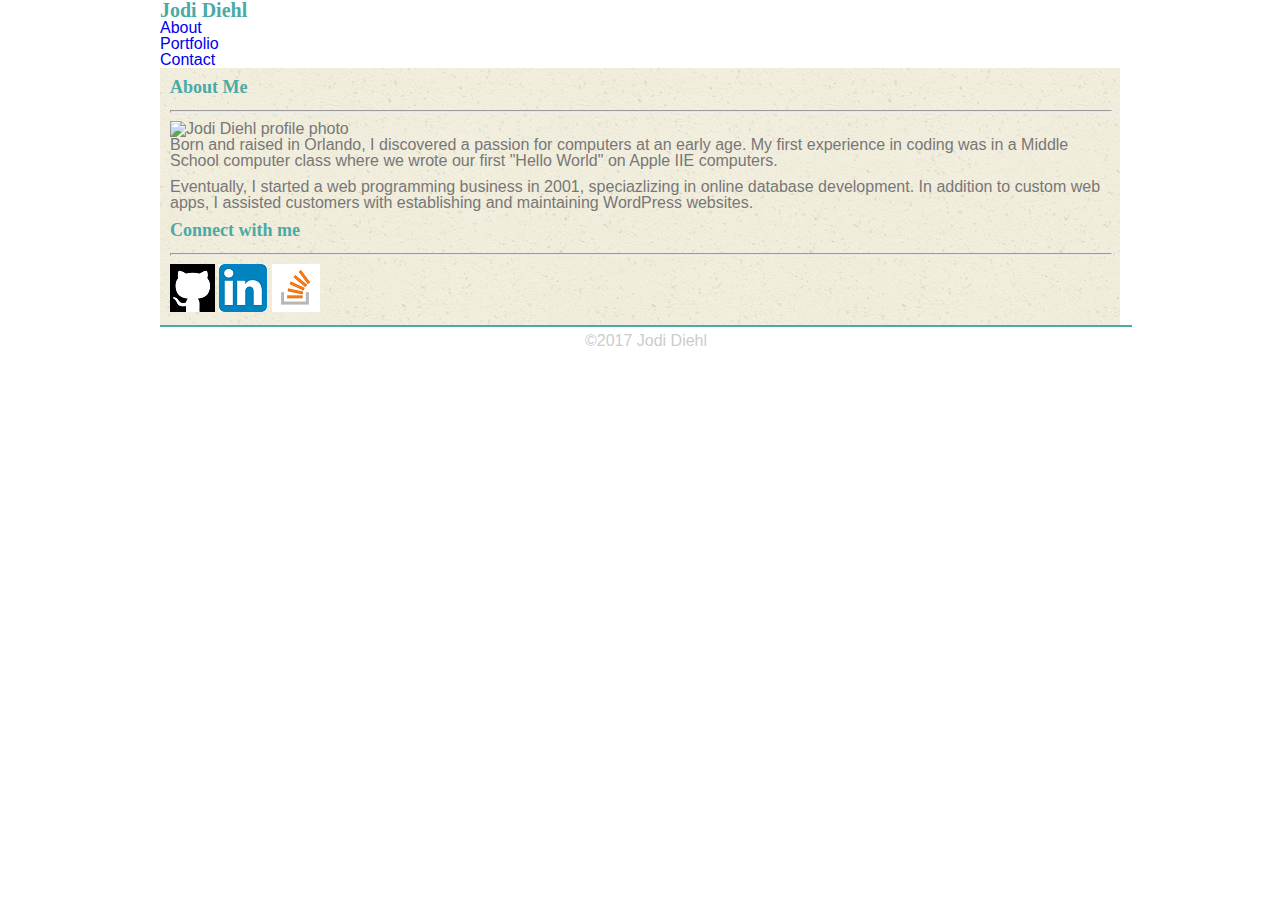
==== index.html @ e24145b4 "added columns to interior content on index" ====
<!DOCTYPE html>
<html lang="en">
    <head>
        <title>About Me</title>
        <meta charset="UTF-8">
        <link href="assets/css/reset.css" rel="stylesheet">
        <link rel="stylesheet" href="https://maxcdn.bootstrapcdn.com/bootstrap/4.0.0-beta/css/bootstrap.min.css" integrity="sha384-/Y6pD6FV/Vv2HJnA6t+vslU6fwYXjCFtcEpHbNJ0lyAFsXTsjBbfaDjzALeQsN6M" crossorigin="anonymous">
        <link href="assets/css/style.css" rel="stylesheet">
    </head>
    <body>
        <div class="container-main">
            <!-- begin navbar -->
            <nav class="navbar navbar-expand-lg navbar-light bg-light">
                  
                    <div class="collapse navbar-collapse" id="navbarSupportedContent">
                      <ul class="navbar-nav mr-auto">
                        <li>
                          <h1>Jodi Diehl</h1>
                        </li>
                      </ul>
                      <ul class="nav justify-content-end">
                            <li class="nav-item">
                                <a class="nav-link" href="index.html">About</a>
                            </li>
                            <li class="nav-item">
                                <a class="nav-link" href="portfolio.html">Portfolio</a>
                            </li>
                            <li class="nav-item">
                                <a class="nav-link" href="contact.html">Contact</a>
                            </li>
                          </ul>
                    </div>
                  </nav> 
                  <!-- end navbar -->
<!--begin content --> 
                <div class="container container-content">
                    <div class="container container-interior">
                        <div class="row">
                            <div class="col-8">
                                <h2>About Me</h2>
                                <hr>
                                <img src="assets/images/ProfilePic.JPG" height="140" width="140" alt="Jodi Diehl profile photo" class="profile">
                                <p>Born and raised in Orlando, I discovered a passion for computers at an early age.  My first experience in coding was in a Middle School computer class where we wrote our first "Hello World" on Apple IIE computers.</p>
                                <p>Eventually, I started a web programming business in 2001, speciazlizing in online database development.  In addition to custom web apps, I assisted customers with establishing and maintaining WordPress websites.</p>
                            </div>
                            <div class="col-4">
                            <h2>Connect with me</h2>
                            <hr>
                            <a href="https://github.com/jdiehl99"><img src="assets/images/github.png" height="48" width="45" alt="github"></a>
                            <a href="https://www.linkedin.com/in/jodi-diehl/"><img src="assets/images/linkedin.png" height="48" width="48" alt="linkedin"></a>
                            <a href="https://stackexchange.com/users/11161120/jodid"><img src="assets/images/stackoverflow.png" height="48" width="48" alt="stack overflow"></a>       
                            </div>
                        </div>
                    </div>
                </div>
 <!-- end content -->
 <!-- old content
                    <div class="container-content">
                    <div id="bcontent_col">
                        <div class="content_left">
                            <h2>About Me</h2>
                            <hr>
                            <img src="assets/images/ProfilePic.JPG" height="140" width="140" alt="Jodi Diehl profile photo" class="profile">
                            <p>Born and raised in Orlando, I discovered a passion for computers at an early age.  My first experience in coding was in a Middle School computer class where we wrote our first "Hello World" on Apple IIE computers.</p>
                            <p>Eventually, I started a web programming business in 2001, speciazlizing in online database development.  In addition to custom web apps, I assisted customers with establishing and maintaining WordPress websites.</p>
                        </div>
                        <div class="content_right">
                        <h2>Connect with me</h2>
                        <hr>
                        <a href="https://github.com/jdiehl99"><img src="assets/images/github.png" height="48" width="45" alt="github"></a>
                        <a href="https://www.linkedin.com/in/jodi-diehl/"><img src="assets/images/linkedin.png" height="48" width="48" alt="linkedin"></a>
                        <a href="https://stackexchange.com/users/11161120/jodid"><img src="assets/images/stackoverflow.png" height="48" width="48" alt="stack overflow"></a>       
                        </div>
                    </div>
                </div>
            -->
                <!-- begin footer -->
                <footer class="footer">
                    <div class="container">
                        &copy;2017 Jodi Diehl
                    </div>
                </div>
                <!-- end footer -->

        </div> <!-- end container -->
    </body>
</html>
---- assets/css/style.css ----
body {
    font-family: 'Arial', 'Helvetica Neue', Helvetica, sans-serif;
    color: #777777;
}
h1 {
    font-family: 'Georgia', Times, Times New Roman, serif;
    color: #4aaaa5;
    font-weight: bold;
    font-size: 20px;
}
h2 {
    font-family: 'Georgia', Times, Times New Roman, serif;
    color: #4aaaa5;
    font-weight: bold;
    padding-bottom: 6px;
    font-size: 18px;
}
p {
    margin-bottom: 10px;
}
a:link {
    text-decoration: none;
}
a:visited {
    text-decoration: none;
}
a:hover {
    text-decoration: underline;
}
a:active {
    text-decoration: underline;
}
.container-main {
    width: 960px;
    margin: 0 auto;
    @include make-container();
}
.container-content {
    background-image: url("../images/ricepaper.png");
    background-repeat: repeat;
}
.container-interior {
    padding: 10px;
}
.col-bg {
    background: #fff;
}
.footer {
    width: 960px;
    height: 40px;
    padding: 6px;
    border-top: 2px solid #4aaaa5;
    color: #ccc;
    text-align: center;
}

/*
#headbar {
    width: 960px;
    height: 60px;
    border-bottom: 10px solid #cccccc;
    position: relative;
}
.head_left {
    float: left;
    height: 40px;
    position: absolute;
    left: 80px;
    bottom: 0px;
    background-color: #4aaaa5;
    padding: 20px 20px 0px 20px;
}
.head_right {
    float: right;
    position: absolute;
    bottom: 4px;
    left: 640px;
    width: 270px;
    height: 32px;
    margin-top: 8px;
    color: #cccccc;
} 
#bcontent {
    background-image: url("../images/textured_paper.png");
    background-repeat: repeat;
    height: 600px;
}
#bcontent_col {
    padding: 40px;
}
.content_left {
    width: 540px;
    background-color: #fff;
    float: left;
    padding: 10px;
    border: 1px solid #dddddd;
}
img.profile {
    float: left;
    margin: 0 10px 10px 0;
}
.content_right {
    width: 220px;
    background-color: #fff;
    float: right;
    padding: 10px;
    margin-right: 50px;
}

#footer {
    width: 960px;
    padding: 10px 0;
    background-color: #666666;
    border-top: 4px solid #4aaaa5;
    height: 20px;
    color: #ccc;
    text-align: center;
}
*/
.clearfix::after {
	content: "";
	display: block;
	clear: both;
}
hr {
    background-color: #e7e7e7;
    height: 1px;
    width: 100%;
}
input[type=submit] {
    background-color: #4aaaa5;
    color: white;
}
.port_box {
    padding: 10px 40px;
}
.port_left {
    float: left;
}
.port_right {
    float: right;
}
p.port_text {
    color: #fff;
    background-color: #4aaaa5;
    height: 30px;
    text-align: center;
    margin-top: 100px;
    padding-top: 8px;
}
.box {
    height: 150px;
    width: 200px;
}
.box1 {
    background-image: url("../images/port1.jpg")
}
.box2 {
    background-image: url("../images/port2.jpg")
}
.box3 {
    background-image: url("../images/port3.jpg")
}
.box4 {
    background-image: url("../images/port4.jpg")
}
.box5 {
    background-image: url("../images/port5.jpg")
}
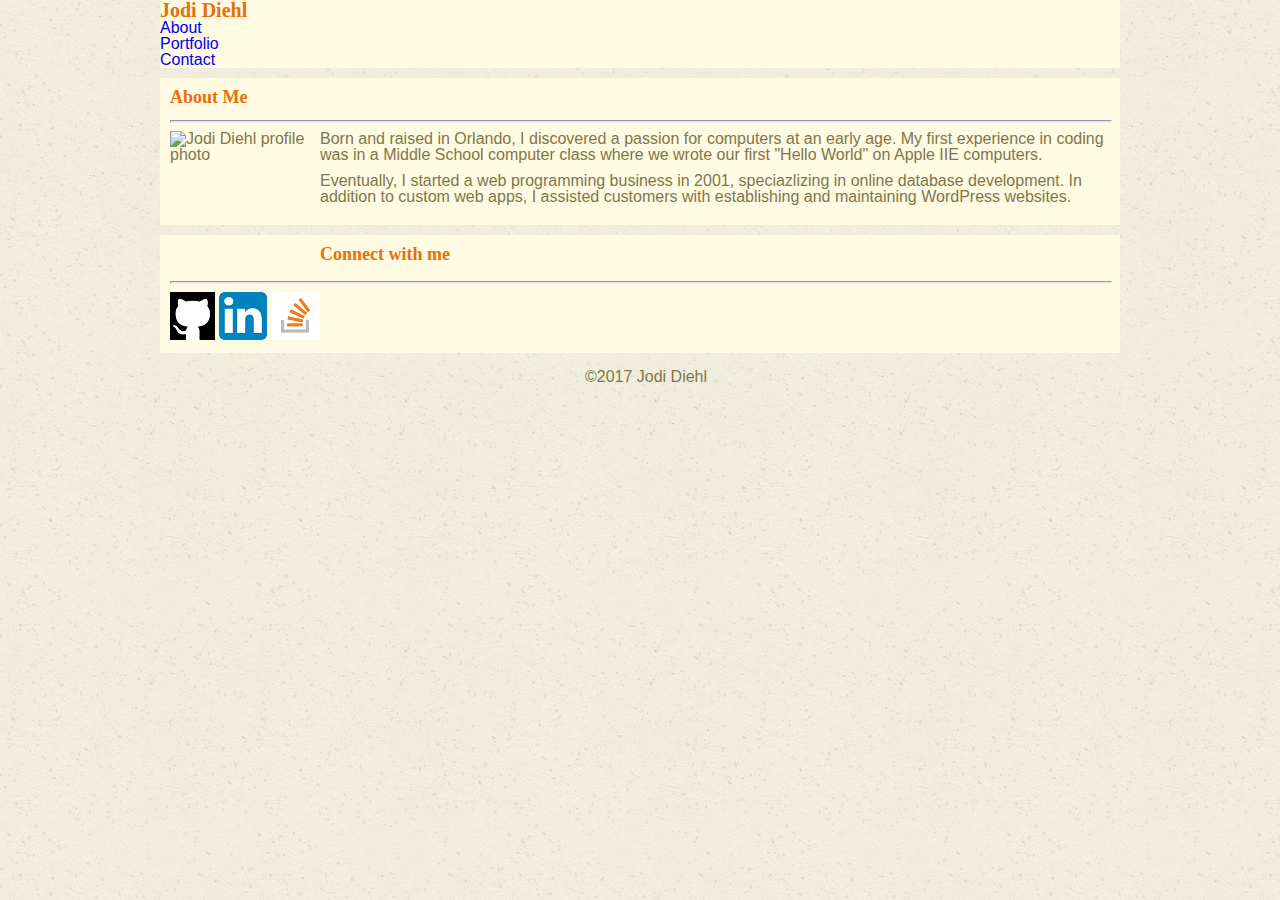
==== commit e80a1e28: "modified color scheme and tweaked columns on index" ====
--- a/index.html
+++ b/index.html
@@ -10,7 +10,7 @@
     <body>
         <div class="container-main">
             <!-- begin navbar -->
-            <nav class="navbar navbar-expand-lg navbar-light bg-light">
+            <nav class="navbar navbar-expand-lg nav-bgcolor">
                   
                     <div class="collapse navbar-collapse" id="navbarSupportedContent">
                       <ul class="navbar-nav mr-auto">
@@ -33,17 +33,16 @@
                   </nav> 
                   <!-- end navbar -->
 <!--begin content --> 
-                <div class="container container-content">
-                    <div class="container container-interior">
+                <div class="container">
                         <div class="row">
-                            <div class="col-8">
+                                <div class="col-md-8 col-bg">
                                 <h2>About Me</h2>
                                 <hr>
                                 <img src="assets/images/ProfilePic.JPG" height="140" width="140" alt="Jodi Diehl profile photo" class="profile">
                                 <p>Born and raised in Orlando, I discovered a passion for computers at an early age.  My first experience in coding was in a Middle School computer class where we wrote our first "Hello World" on Apple IIE computers.</p>
                                 <p>Eventually, I started a web programming business in 2001, speciazlizing in online database development.  In addition to custom web apps, I assisted customers with establishing and maintaining WordPress websites.</p>
                             </div>
-                            <div class="col-4">
+                            <div class="col-md-3 ml-auto col-bg">
                             <h2>Connect with me</h2>
                             <hr>
                             <a href="https://github.com/jdiehl99"><img src="assets/images/github.png" height="48" width="45" alt="github"></a>
@@ -51,7 +50,6 @@
                             <a href="https://stackexchange.com/users/11161120/jodid"><img src="assets/images/stackoverflow.png" height="48" width="48" alt="stack overflow"></a>       
                             </div>
                         </div>
-                    </div>
                 </div>
  <!-- end content -->
  <!-- old content
--- a/assets/css/style.css
+++ b/assets/css/style.css
@@ -1,16 +1,19 @@
+/* rice paper main color: #EFEAD4 */
 body {
     font-family: 'Arial', 'Helvetica Neue', Helvetica, sans-serif;
-    color: #777777;
+    color: #7F764B;
+    background-image: url("../images/ricepaper.png");
+    background-repeat: repeat;
 }
 h1 {
     font-family: 'Georgia', Times, Times New Roman, serif;
-    color: #4aaaa5;
+    color: #E86F0B;
     font-weight: bold;
     font-size: 20px;
 }
 h2 {
     font-family: 'Georgia', Times, Times New Roman, serif;
-    color: #4aaaa5;
+    color: #E86F0B;
     font-weight: bold;
     padding-bottom: 6px;
     font-size: 18px;
@@ -30,30 +33,30 @@
 a:active {
     text-decoration: underline;
 }
+.nav-bgcolor {
+    background-color: #FFFAE2;
+}
 .container-main {
     width: 960px;
     margin: 0 auto;
     @include make-container();
 }
-.container-content {
-    background-image: url("../images/ricepaper.png");
-    background-repeat: repeat;
-}
-.container-interior {
+.col-bg {
+    background: #FFFAE2;
     padding: 10px;
-}
-.col-bg {
-    background: #fff;
+    margin: 10px 0;
 }
 .footer {
     width: 960px;
     height: 40px;
     padding: 6px;
-    border-top: 2px solid #4aaaa5;
-    color: #ccc;
+    color: #7F764B;
     text-align: center;
 }
-
+img.profile {
+    float: left;
+    margin: 0 10px 10px 0;
+}
 /*
 #headbar {
     width: 960px;
@@ -67,7 +70,7 @@
     position: absolute;
     left: 80px;
     bottom: 0px;
-    background-color: #4aaaa5;
+    background-color: #E86F0B;
     padding: 20px 20px 0px 20px;
 }
 .head_right {
@@ -111,7 +114,7 @@
     width: 960px;
     padding: 10px 0;
     background-color: #666666;
-    border-top: 4px solid #4aaaa5;
+    border-top: 4px solid #E86F0B;
     height: 20px;
     color: #ccc;
     text-align: center;
@@ -128,7 +131,7 @@
     width: 100%;
 }
 input[type=submit] {
-    background-color: #4aaaa5;
+    background-color: #E86F0B;
     color: white;
 }
 .port_box {
@@ -142,7 +145,7 @@
 }
 p.port_text {
     color: #fff;
-    background-color: #4aaaa5;
+    background-color: #E86F0B;
     height: 30px;
     text-align: center;
     margin-top: 100px;
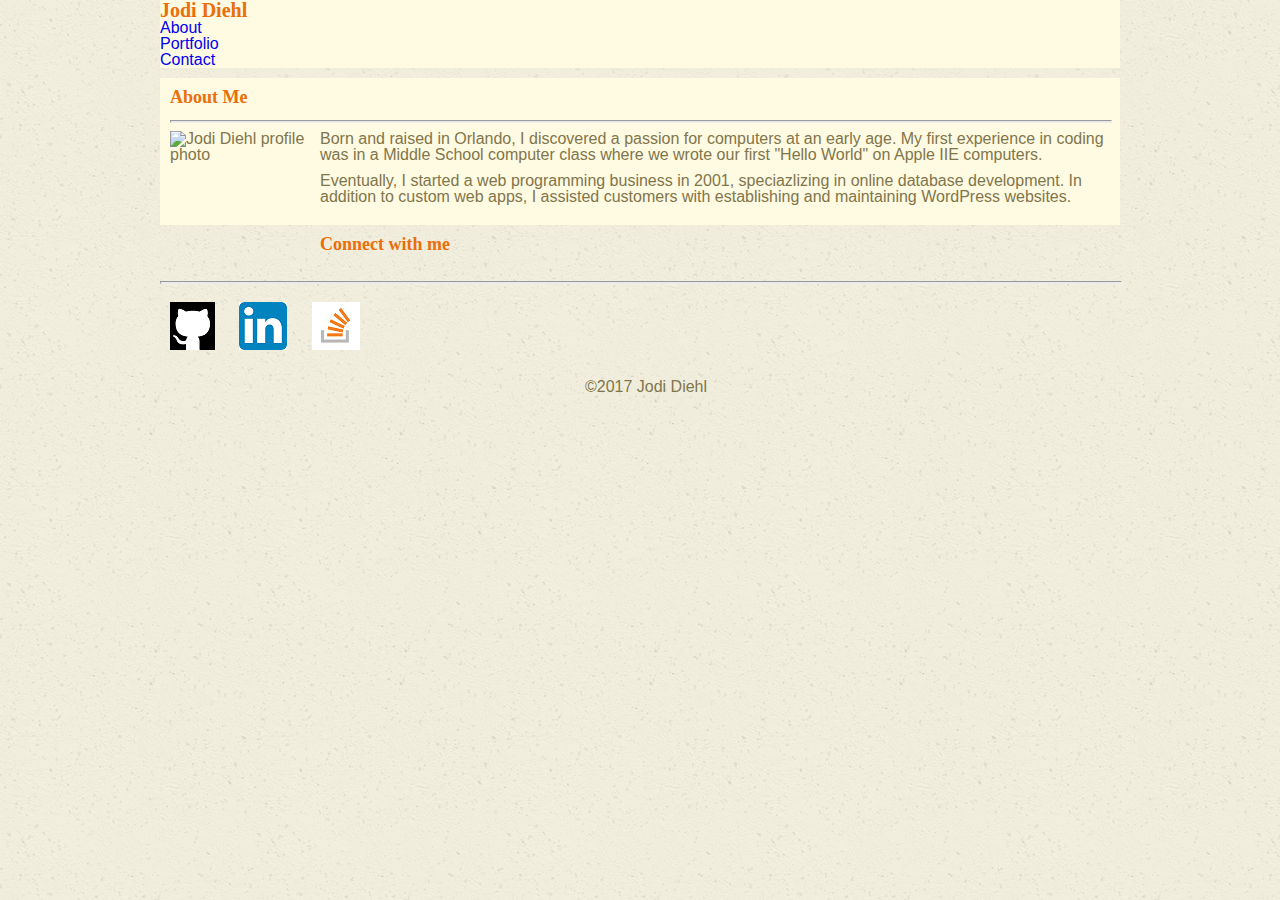
==== commit 8b91ff80: "changed connect with me box to use bootstrap card" ====
--- a/index.html
+++ b/index.html
@@ -30,55 +30,36 @@
                             </li>
                           </ul>
                     </div>
-                  </nav> 
-                  <!-- end navbar -->
+                  </nav>  <!-- end navbar -->
 <!--begin content --> 
                 <div class="container">
                         <div class="row">
-                                <div class="col-md-8 col-bg">
+                            <div class="col-md-8 col-bg">
                                 <h2>About Me</h2>
                                 <hr>
                                 <img src="assets/images/ProfilePic.JPG" height="140" width="140" alt="Jodi Diehl profile photo" class="profile">
                                 <p>Born and raised in Orlando, I discovered a passion for computers at an early age.  My first experience in coding was in a Middle School computer class where we wrote our first "Hello World" on Apple IIE computers.</p>
                                 <p>Eventually, I started a web programming business in 2001, speciazlizing in online database development.  In addition to custom web apps, I assisted customers with establishing and maintaining WordPress websites.</p>
                             </div>
-                            <div class="col-md-3 ml-auto col-bg">
-                            <h2>Connect with me</h2>
-                            <hr>
-                            <a href="https://github.com/jdiehl99"><img src="assets/images/github.png" height="48" width="45" alt="github"></a>
-                            <a href="https://www.linkedin.com/in/jodi-diehl/"><img src="assets/images/linkedin.png" height="48" width="48" alt="linkedin"></a>
-                            <a href="https://stackexchange.com/users/11161120/jodid"><img src="assets/images/stackoverflow.png" height="48" width="48" alt="stack overflow"></a>       
-                            </div>
+                            <div class="col-md-4 col-bg-card">
+                                    <div class="card">
+                                            <div class="card-body">
+                                                    <h2>Connect with me</h2>
+                                                    <hr>
+                                                    <a href="https://github.com/jdiehl99"><img src="assets/images/github.png" height="48" width="45" class="imgpad" alt="github"></a>
+                                                    <a href="https://www.linkedin.com/in/jodi-diehl/"><img src="assets/images/linkedin.png" height="48" width="48" class="imgpad" alt="linkedin"></a>
+                                                    <a href="https://stackexchange.com/users/11161120/jodid"><img src="assets/images/stackoverflow.png" height="48" width="48" class="imgpad" alt="stack overflow"></a>                           
+                                            </div>
+                                    </div>
+                             </div>
                         </div>
-                </div>
- <!-- end content -->
- <!-- old content
-                    <div class="container-content">
-                    <div id="bcontent_col">
-                        <div class="content_left">
-                            <h2>About Me</h2>
-                            <hr>
-                            <img src="assets/images/ProfilePic.JPG" height="140" width="140" alt="Jodi Diehl profile photo" class="profile">
-                            <p>Born and raised in Orlando, I discovered a passion for computers at an early age.  My first experience in coding was in a Middle School computer class where we wrote our first "Hello World" on Apple IIE computers.</p>
-                            <p>Eventually, I started a web programming business in 2001, speciazlizing in online database development.  In addition to custom web apps, I assisted customers with establishing and maintaining WordPress websites.</p>
-                        </div>
-                        <div class="content_right">
-                        <h2>Connect with me</h2>
-                        <hr>
-                        <a href="https://github.com/jdiehl99"><img src="assets/images/github.png" height="48" width="45" alt="github"></a>
-                        <a href="https://www.linkedin.com/in/jodi-diehl/"><img src="assets/images/linkedin.png" height="48" width="48" alt="linkedin"></a>
-                        <a href="https://stackexchange.com/users/11161120/jodid"><img src="assets/images/stackoverflow.png" height="48" width="48" alt="stack overflow"></a>       
-                        </div>
-                    </div>
-                </div>
-            -->
+                </div> <!-- end content -->
                 <!-- begin footer -->
                 <footer class="footer">
                     <div class="container">
                         &copy;2017 Jodi Diehl
                     </div>
-                </div>
-                <!-- end footer -->
+                </div> <!-- end footer -->
 
         </div> <!-- end container -->
     </body>
--- a/assets/css/style.css
+++ b/assets/css/style.css
@@ -46,6 +46,12 @@
     padding: 10px;
     margin: 10px 0;
 }
+.col-bg-card {
+    margin: 10px 0;
+}
+.imgpad {
+    margin: 10px;
+}
 .footer {
     width: 960px;
     height: 40px;
@@ -56,6 +62,52 @@
 img.profile {
     float: left;
     margin: 0 10px 10px 0;
+}
+hr {
+    background-color: #e7e7e7;
+    height: 1px;
+    width: 100%;
+}
+.subbtn {
+    background-color: #E86F0B;
+    color: white;
+}
+.clearfix::after {
+	content: "";
+	display: block;
+	clear: both;
+}
+p.port_text {
+    color: #fff;
+    background-color: #E86F0B;
+    height: 30px;
+    width: 100%;
+    text-align: center;
+    margin-top: 100px;
+    padding-top: 8px;
+}
+.row-port {
+    margin: 10px 40px;
+}
+.box1 {
+    background-image: url("../images/port1.jpg");
+    background-repeat: no-repeat;
+}
+.box2 {
+    background-image: url("../images/port2.jpg");
+    background-repeat: no-repeat;
+}
+.box3 {
+    background-image: url("../images/port3.jpg");
+    background-repeat: no-repeat;
+}
+.box4 {
+    background-image: url("../images/port4.jpg");
+    background-repeat: no-repeat;
+}
+.box5 {
+    background-image: url("../images/port5.jpg");
+    background-repeat: no-repeat;
 }
 /*
 #headbar {
@@ -119,21 +171,7 @@
     color: #ccc;
     text-align: center;
 }
-*/
-.clearfix::after {
-	content: "";
-	display: block;
-	clear: both;
-}
-hr {
-    background-color: #e7e7e7;
-    height: 1px;
-    width: 100%;
-}
-input[type=submit] {
-    background-color: #E86F0B;
-    color: white;
-}
+
 .port_box {
     padding: 10px 40px;
 }
@@ -143,30 +181,4 @@
 .port_right {
     float: right;
 }
-p.port_text {
-    color: #fff;
-    background-color: #E86F0B;
-    height: 30px;
-    text-align: center;
-    margin-top: 100px;
-    padding-top: 8px;
-}
-.box {
-    height: 150px;
-    width: 200px;
-}
-.box1 {
-    background-image: url("../images/port1.jpg")
-}
-.box2 {
-    background-image: url("../images/port2.jpg")
-}
-.box3 {
-    background-image: url("../images/port3.jpg")
-}
-.box4 {
-    background-image: url("../images/port4.jpg")
-}
-.box5 {
-    background-image: url("../images/port5.jpg")
-}+*/
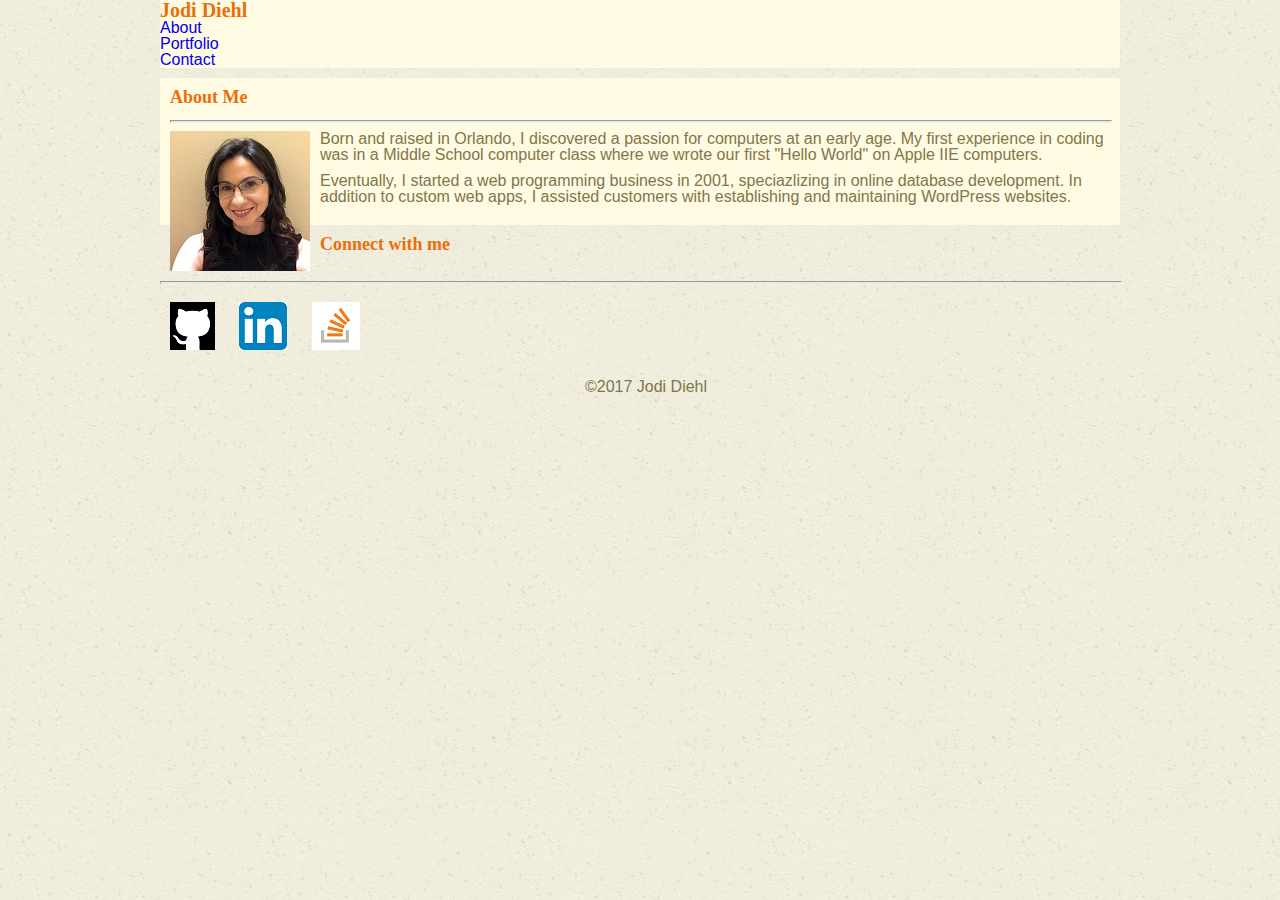
==== commit 42948117: "fixed photo name on index" ====
--- a/index.html
+++ b/index.html
@@ -1,66 +1,80 @@
 <!DOCTYPE html>
 <html lang="en">
-    <head>
-        <title>About Me</title>
-        <meta charset="UTF-8">
-        <link href="assets/css/reset.css" rel="stylesheet">
-        <link rel="stylesheet" href="https://maxcdn.bootstrapcdn.com/bootstrap/4.0.0-beta/css/bootstrap.min.css" integrity="sha384-/Y6pD6FV/Vv2HJnA6t+vslU6fwYXjCFtcEpHbNJ0lyAFsXTsjBbfaDjzALeQsN6M" crossorigin="anonymous">
-        <link href="assets/css/style.css" rel="stylesheet">
-    </head>
-    <body>
-        <div class="container-main">
-            <!-- begin navbar -->
-            <nav class="navbar navbar-expand-lg nav-bgcolor">
-                  
-                    <div class="collapse navbar-collapse" id="navbarSupportedContent">
-                      <ul class="navbar-nav mr-auto">
-                        <li>
-                          <h1>Jodi Diehl</h1>
-                        </li>
-                      </ul>
-                      <ul class="nav justify-content-end">
-                            <li class="nav-item">
-                                <a class="nav-link" href="index.html">About</a>
-                            </li>
-                            <li class="nav-item">
-                                <a class="nav-link" href="portfolio.html">Portfolio</a>
-                            </li>
-                            <li class="nav-item">
-                                <a class="nav-link" href="contact.html">Contact</a>
-                            </li>
-                          </ul>
+
+<head>
+    <title>About Me</title>
+    <meta charset="UTF-8">
+    <link href="assets/css/reset.css" rel="stylesheet">
+    <link rel="stylesheet" href="https://maxcdn.bootstrapcdn.com/bootstrap/4.0.0-beta/css/bootstrap.min.css" integrity="sha384-/Y6pD6FV/Vv2HJnA6t+vslU6fwYXjCFtcEpHbNJ0lyAFsXTsjBbfaDjzALeQsN6M"
+        crossorigin="anonymous">
+    <link href="assets/css/style.css" rel="stylesheet">
+</head>
+
+<body>
+    <div class="container-main">
+        <!-- begin navbar -->
+        <nav class="navbar navbar-expand-lg nav-bgcolor">
+
+            <div class="collapse navbar-collapse" id="navbarSupportedContent">
+                <ul class="navbar-nav mr-auto">
+                    <li>
+                        <h1>Jodi Diehl</h1>
+                    </li>
+                </ul>
+                <ul class="nav justify-content-end">
+                    <li class="nav-item">
+                        <a class="nav-link" href="index.html">About</a>
+                    </li>
+                    <li class="nav-item">
+                        <a class="nav-link" href="portfolio.html">Portfolio</a>
+                    </li>
+                    <li class="nav-item">
+                        <a class="nav-link" href="contact.html">Contact</a>
+                    </li>
+                </ul>
+            </div>
+        </nav>
+        <!-- end navbar -->
+        <!--begin content -->
+        <div class="container">
+            <div class="row">
+                <div class="col-md-8 col-bg">
+                    <h2>About Me</h2>
+                    <hr>
+                    <img src="assets/images/profilephoto.jpg" height="140" width="140" alt="Jodi Diehl profile photo" class="profile">
+                    <p>Born and raised in Orlando, I discovered a passion for computers at an early age. My first experience
+                        in coding was in a Middle School computer class where we wrote our first "Hello World" on Apple IIE
+                        computers.
+                    </p>
+                    <p>Eventually, I started a web programming business in 2001, speciazlizing in online database development.
+                        In addition to custom web apps, I assisted customers with establishing and maintaining WordPress
+                        websites.
+                    </p>
+                </div>
+                <div class="col-md-4 col-bg-card">
+                    <div class="card">
+                        <div class="card-body">
+                            <h2>Connect with me</h2>
+                            <hr>
+                            <a href="https://github.com/jdiehl99"><img src="assets/images/github.png" height="48" width="45" class="imgpad" alt="github"></a>
+                            <a href="https://www.linkedin.com/in/jodi-diehl/"><img src="assets/images/linkedin.png" height="48" width="48" class="imgpad" alt="linkedin"></a>
+                            <a href="https://stackexchange.com/users/11161120/jodid"><img src="assets/images/stackoverflow.png" height="48" width="48" class="imgpad" alt="stack overflow"></a>
+                        </div>
                     </div>
-                  </nav>  <!-- end navbar -->
-<!--begin content --> 
-                <div class="container">
-                        <div class="row">
-                            <div class="col-md-8 col-bg">
-                                <h2>About Me</h2>
-                                <hr>
-                                <img src="assets/images/ProfilePic.JPG" height="140" width="140" alt="Jodi Diehl profile photo" class="profile">
-                                <p>Born and raised in Orlando, I discovered a passion for computers at an early age.  My first experience in coding was in a Middle School computer class where we wrote our first "Hello World" on Apple IIE computers.</p>
-                                <p>Eventually, I started a web programming business in 2001, speciazlizing in online database development.  In addition to custom web apps, I assisted customers with establishing and maintaining WordPress websites.</p>
-                            </div>
-                            <div class="col-md-4 col-bg-card">
-                                    <div class="card">
-                                            <div class="card-body">
-                                                    <h2>Connect with me</h2>
-                                                    <hr>
-                                                    <a href="https://github.com/jdiehl99"><img src="assets/images/github.png" height="48" width="45" class="imgpad" alt="github"></a>
-                                                    <a href="https://www.linkedin.com/in/jodi-diehl/"><img src="assets/images/linkedin.png" height="48" width="48" class="imgpad" alt="linkedin"></a>
-                                                    <a href="https://stackexchange.com/users/11161120/jodid"><img src="assets/images/stackoverflow.png" height="48" width="48" class="imgpad" alt="stack overflow"></a>                           
-                                            </div>
-                                    </div>
-                             </div>
-                        </div>
-                </div> <!-- end content -->
-                <!-- begin footer -->
-                <footer class="footer">
-                    <div class="container">
-                        &copy;2017 Jodi Diehl
-                    </div>
-                </div> <!-- end footer -->
+                </div>
+            </div>
+        </div>
+        <!-- end content -->
+        <!-- begin footer -->
+        <footer class="footer">
+            <div class="container">
+                &copy;2017 Jodi Diehl
+            </div>
+        </footer>
+        <!-- end footer -->
 
-        </div> <!-- end container -->
-    </body>
+    </div>
+    <!-- end container -->
+</body>
+
 </html>--- a/assets/css/style.css
+++ b/assets/css/style.css
@@ -108,77 +108,4 @@
 .box5 {
     background-image: url("../images/port5.jpg");
     background-repeat: no-repeat;
-}
-/*
-#headbar {
-    width: 960px;
-    height: 60px;
-    border-bottom: 10px solid #cccccc;
-    position: relative;
-}
-.head_left {
-    float: left;
-    height: 40px;
-    position: absolute;
-    left: 80px;
-    bottom: 0px;
-    background-color: #E86F0B;
-    padding: 20px 20px 0px 20px;
-}
-.head_right {
-    float: right;
-    position: absolute;
-    bottom: 4px;
-    left: 640px;
-    width: 270px;
-    height: 32px;
-    margin-top: 8px;
-    color: #cccccc;
-} 
-#bcontent {
-    background-image: url("../images/textured_paper.png");
-    background-repeat: repeat;
-    height: 600px;
-}
-#bcontent_col {
-    padding: 40px;
-}
-.content_left {
-    width: 540px;
-    background-color: #fff;
-    float: left;
-    padding: 10px;
-    border: 1px solid #dddddd;
-}
-img.profile {
-    float: left;
-    margin: 0 10px 10px 0;
-}
-.content_right {
-    width: 220px;
-    background-color: #fff;
-    float: right;
-    padding: 10px;
-    margin-right: 50px;
-}
-
-#footer {
-    width: 960px;
-    padding: 10px 0;
-    background-color: #666666;
-    border-top: 4px solid #E86F0B;
-    height: 20px;
-    color: #ccc;
-    text-align: center;
-}
-
-.port_box {
-    padding: 10px 40px;
-}
-.port_left {
-    float: left;
-}
-.port_right {
-    float: right;
-}
-*/
+}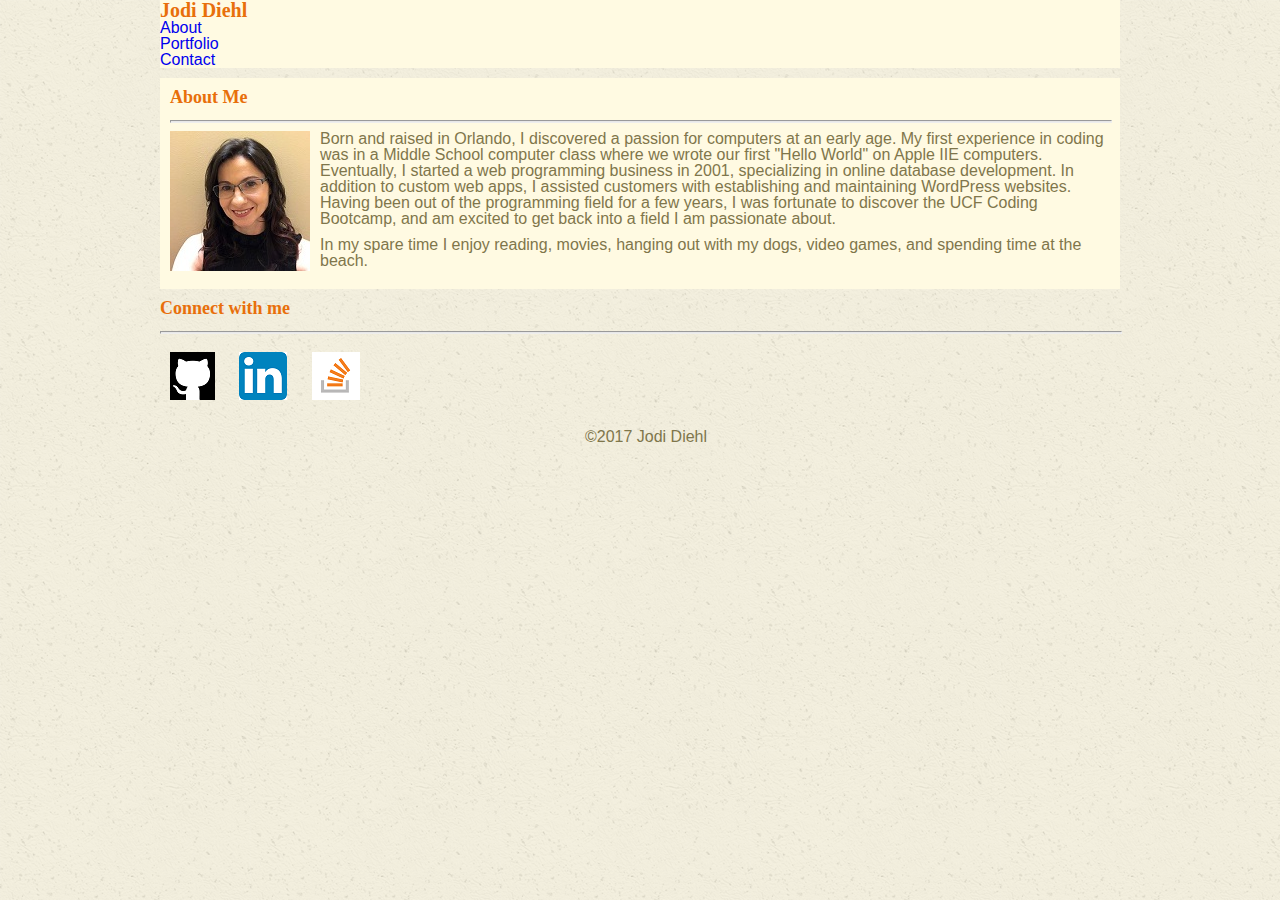
==== commit a45b8ab6: "added more text to intro page" ====
--- a/index.html
+++ b/index.html
@@ -42,13 +42,13 @@
                     <h2>About Me</h2>
                     <hr>
                     <img src="assets/images/profilephoto.jpg" height="140" width="140" alt="Jodi Diehl profile photo" class="profile">
-                    <p>Born and raised in Orlando, I discovered a passion for computers at an early age. My first experience
-                        in coding was in a Middle School computer class where we wrote our first "Hello World" on Apple IIE
-                        computers.
+                    <p>Born and raised in Orlando, I discovered a passion for computers at an early age. My first experience in
+                        coding was in a Middle School computer class where we wrote our first "Hello World" on Apple IIE computers. Eventually, I started a web programming business in 2001, specializing in online database development. In
+                        addition to custom web apps, I assisted customers with establishing and maintaining WordPress websites.  Having been out of the programming field for a few years, I was fortunate to discover the UCF Coding
+                        Bootcamp, and am excited to get back into a field I am passionate about.
                     </p>
-                    <p>Eventually, I started a web programming business in 2001, speciazlizing in online database development.
-                        In addition to custom web apps, I assisted customers with establishing and maintaining WordPress
-                        websites.
+                    <p>In my spare time I enjoy reading, movies, hanging out with my dogs, video games, and spending time at the
+                        beach.
                     </p>
                 </div>
                 <div class="col-md-4 col-bg-card">
